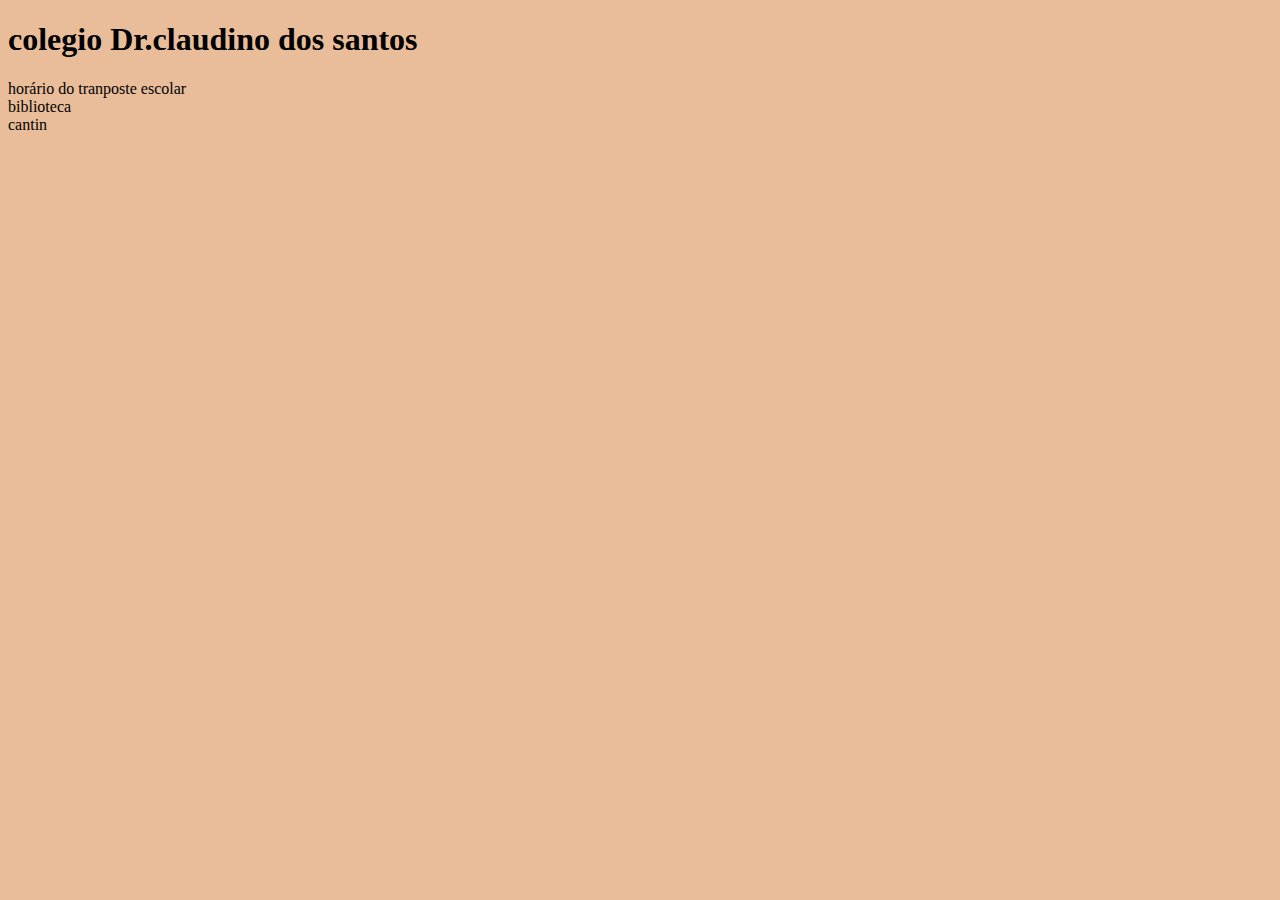
==== index.html @ e59b83eb "Add files via upload" ====
<!DOCTYPE html>
<html lang="en">
<head>
    <meta charset="UTF-8">
    <meta http-equiv="X-UA-Compatible" content="IE=edge">
    <meta name="viewport" content="width=device-width>, initial-scale=1.0">
    <title>Document</title>
    <link  rel="stylesheet" href="style.css">
</head>
<header>

   <h1>colegio Dr.claudino dos santos</h1>
   <u1></u1>
<li>horário do tranposte escolar</li>
<li>biblioteca</li>
<li>cantin</li>
</u1>

</header>
</html>
---- style.css ----
body{background-color: rgb(233, 189, 153);}
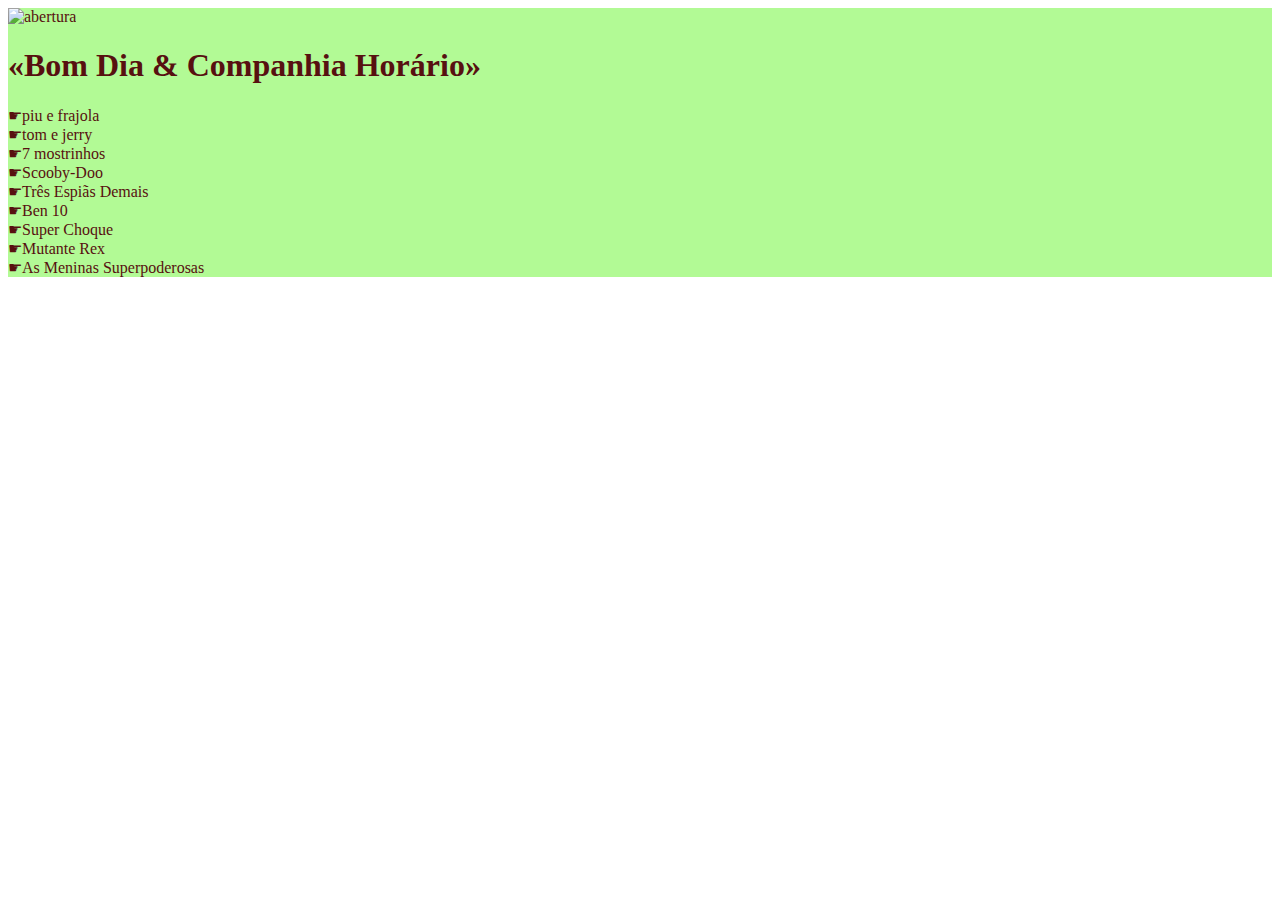
==== commit 93f20731: "Add files via upload" ====
--- a/index.html
+++ b/index.html
@@ -4,17 +4,22 @@
     <meta charset="UTF-8">
     <meta http-equiv="X-UA-Compatible" content="IE=edge">
     <meta name="viewport" content="width=device-width>, initial-scale=1.0">
-    <title>Document</title>
+    <title>Bom Dia & Cia Horário </title>
     <link  rel="stylesheet" href="style.css">
 </head>
 <header>
-
-   <h1>colegio Dr.claudino dos santos</h1>
+<img class="cabecalhio-imagem" src="./img/logo.png" alt="abertura">
+   <h1>«Bom Dia & Companhia Horário»</h1>
    <u1></u1>
-<li>horário do tranposte escolar</li>
-<li>biblioteca</li>
-<li>cantin</li>
+<li>☛piu e frajola </li>
+<li>☛tom e jerry</li>
+<li>☛7 mostrinhos</li>
+<li>☛Scooby-Doo</li>
+<li>☛Três Espiãs Demais</li>
+<li>☛Ben 10</li>
+<li>☛Super Choque</li>
+<li>☛Mutante Rex</li>
+<li>☛As Meninas Superpoderosas</li>
 </u1>
-
 </header>
 </html>--- a/style.css
+++ b/style.css
@@ -1 +1,3 @@
-body{background-color: rgb(233, 189, 153);}+header{background-color: rgb(178, 250, 149);
+color: rgb(87, 16, 16);}
+.cabecalhio-imagem{width: 30%;}
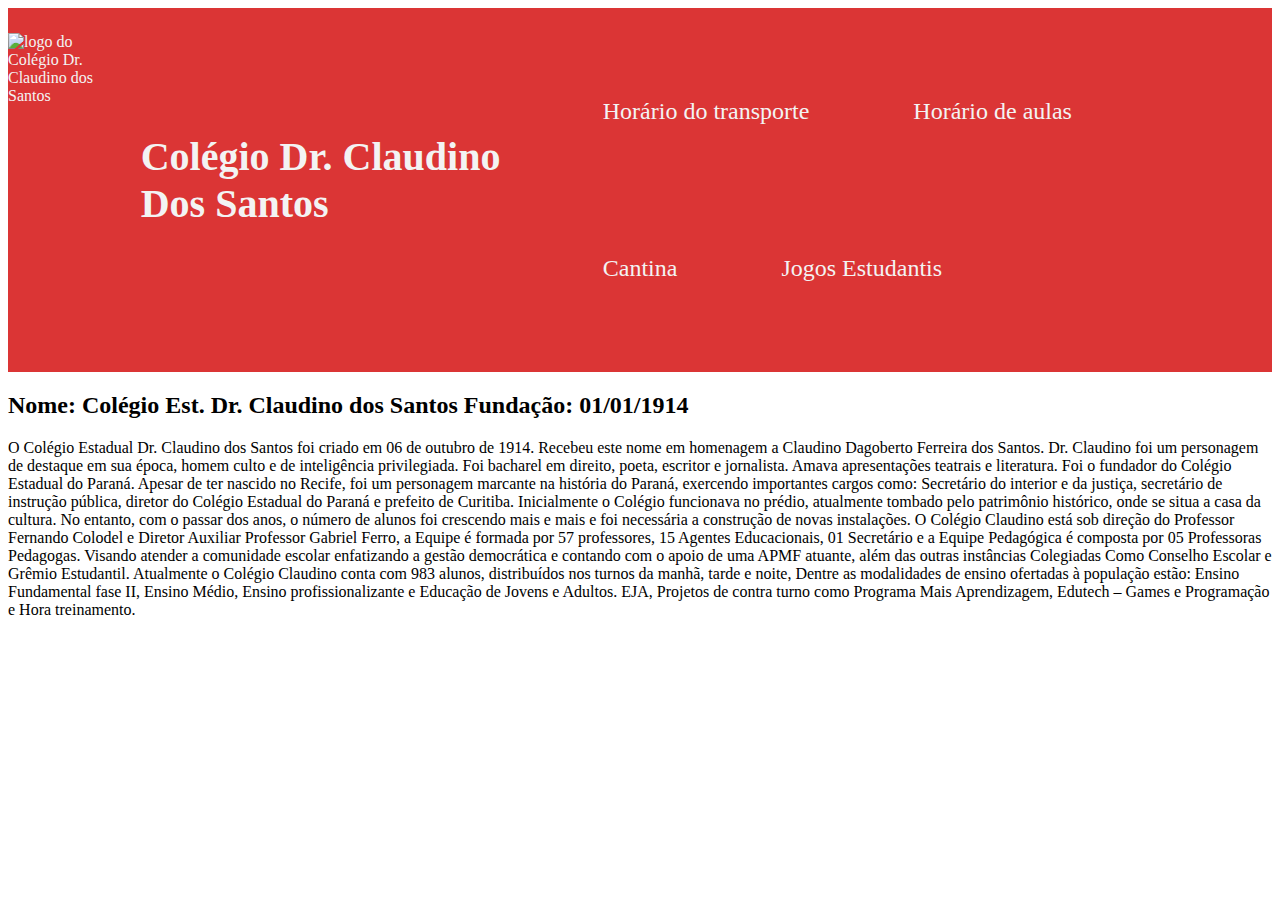
==== commit 6601d442: "Add files via upload" ====
--- a/index.html
+++ b/index.html
@@ -3,23 +3,23 @@
 <head>
     <meta charset="UTF-8">
     <meta http-equiv="X-UA-Compatible" content="IE=edge">
-    <meta name="viewport" content="width=device-width>, initial-scale=1.0">
-    <title>Bom Dia & Cia Horário </title>
-    <link  rel="stylesheet" href="style.css">
+    <meta name="viewport" content="width=device-width, initial-scale=1.0">
+    <title>Dr.Claudino dos Santos</title>
+    <link rel="stylesheet" href="style.css">
 </head>
-<header>
-<img class="cabecalhio-imagem" src="./img/logo.png" alt="abertura">
-   <h1>«Bom Dia & Companhia Horário»</h1>
-   <u1></u1>
-<li>☛piu e frajola </li>
-<li>☛tom e jerry</li>
-<li>☛7 mostrinhos</li>
-<li>☛Scooby-Doo</li>
-<li>☛Três Espiãs Demais</li>
-<li>☛Ben 10</li>
-<li>☛Super Choque</li>
-<li>☛Mutante Rex</li>
-<li>☛As Meninas Superpoderosas</li>
-</u1>
+<header class="cabecalho">
+    <img class="cabecalho-imagem" src="./img/logo.png" alt="logo do Colégio Dr. Claudino dos Santos"></img>
+    <h1>Colégio Dr. Claudino Dos Santos</h1>
+    <u1>
+    <li class="cabecalho-lista-item">Horário do transporte</li>
+    <li class="cabecalho-lista-item">Horário de aulas</li>
+    <li class="cabecalho-lista-item">Cantina</li>
+    <li class="cabecalho-lista-item">Jogos Estudantis</li>
+    </u1>
 </header>
-</html>+</html>
+<section>
+    <h2>Nome: Colégio Est. Dr. Claudino dos Santos
+        Fundação: 01/01/1914</h2>
+    <p>O Colégio Estadual Dr. Claudino dos Santos foi criado em 06 de outubro de 1914. Recebeu este nome em homenagem a Claudino Dagoberto Ferreira dos Santos. Dr. Claudino foi um personagem de destaque em sua época, homem culto e de inteligência privilegiada. Foi bacharel em direito, poeta, escritor e jornalista. Amava apresentações teatrais e literatura. Foi o fundador do Colégio Estadual do Paraná. Apesar de ter nascido no Recife, foi um personagem marcante na história do Paraná, exercendo importantes cargos como: Secretário do interior e da justiça, secretário de instrução pública, diretor do Colégio Estadual do Paraná e prefeito de Curitiba. Inicialmente o Colégio funcionava no prédio, atualmente tombado pelo patrimônio histórico, onde se situa a casa da cultura. No entanto, com o passar dos anos, o número de alunos foi crescendo mais e mais e foi necessária a construção de novas instalações. O Colégio Claudino está sob direção do Professor Fernando Colodel e Diretor Auxiliar Professor Gabriel Ferro, a Equipe é formada por 57 professores, 15 Agentes Educacionais, 01 Secretário e a Equipe Pedagógica é composta por 05 Professoras Pedagogas. Visando atender a comunidade escolar enfatizando a gestão democrática e contando com o apoio de uma APMF atuante, além das outras instâncias Colegiadas Como Conselho Escolar e Grêmio Estudantil. Atualmente o Colégio Claudino conta com 983 alunos, distribuídos nos turnos da manhã, tarde e noite, Dentre as modalidades de ensino ofertadas à população estão: Ensino Fundamental fase II, Ensino Médio, Ensino profissionalizante e Educação de Jovens e Adultos. EJA, Projetos de contra turno como Programa Mais Aprendizagem, Edutech – Games e Programação e Hora treinamento.</p>
+</section>--- a/style.css
+++ b/style.css
@@ -1,3 +1,21 @@
-header{background-color: rgb(178, 250, 149);
-color: rgb(87, 16, 16);}
-.cabecalhio-imagem{width: 30%;}
+*{
+    margin: 20;
+    padding: 20;
+}
+.cabecalho {background-color: rgb(219, 53, 53);
+color: rgb(243, 243, 243);
+display: flex;
+justify-content: space-evenly;
+padding: 25px 0;}
+.cabecalho-imagem{width: 13%;}
+.cabecalho-lista-item{
+    display: inline-block;
+    margin: 0 50px;
+padding: 65px 0;
+font-size: 24px ;}
+h1
+ {display: inline-block;
+margin: 0 16px;
+padding: 100px 0;
+font-size: 40px; }
+    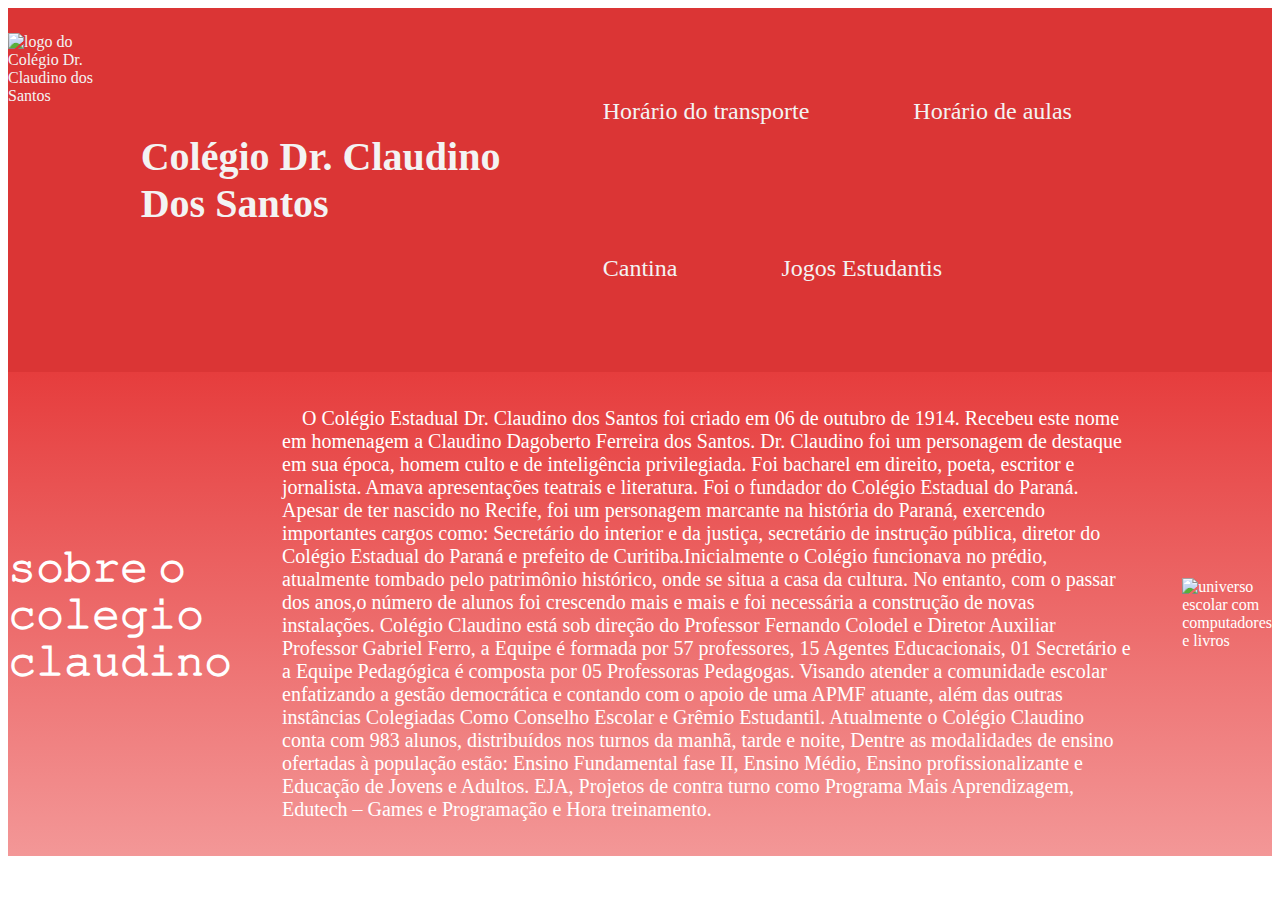
==== commit 9a387f55: "Add files via upload" ====
--- a/index.html
+++ b/index.html
@@ -18,8 +18,20 @@
     </u1>
 </header>
 </html>
-<section>
-    <h2>Nome: Colégio Est. Dr. Claudino dos Santos
-        Fundação: 01/01/1914</h2>
-    <p>O Colégio Estadual Dr. Claudino dos Santos foi criado em 06 de outubro de 1914. Recebeu este nome em homenagem a Claudino Dagoberto Ferreira dos Santos. Dr. Claudino foi um personagem de destaque em sua época, homem culto e de inteligência privilegiada. Foi bacharel em direito, poeta, escritor e jornalista. Amava apresentações teatrais e literatura. Foi o fundador do Colégio Estadual do Paraná. Apesar de ter nascido no Recife, foi um personagem marcante na história do Paraná, exercendo importantes cargos como: Secretário do interior e da justiça, secretário de instrução pública, diretor do Colégio Estadual do Paraná e prefeito de Curitiba. Inicialmente o Colégio funcionava no prédio, atualmente tombado pelo patrimônio histórico, onde se situa a casa da cultura. No entanto, com o passar dos anos, o número de alunos foi crescendo mais e mais e foi necessária a construção de novas instalações. O Colégio Claudino está sob direção do Professor Fernando Colodel e Diretor Auxiliar Professor Gabriel Ferro, a Equipe é formada por 57 professores, 15 Agentes Educacionais, 01 Secretário e a Equipe Pedagógica é composta por 05 Professoras Pedagogas. Visando atender a comunidade escolar enfatizando a gestão democrática e contando com o apoio de uma APMF atuante, além das outras instâncias Colegiadas Como Conselho Escolar e Grêmio Estudantil. Atualmente o Colégio Claudino conta com 983 alunos, distribuídos nos turnos da manhã, tarde e noite, Dentre as modalidades de ensino ofertadas à população estão: Ensino Fundamental fase II, Ensino Médio, Ensino profissionalizante e Educação de Jovens e Adultos. EJA, Projetos de contra turno como Programa Mais Aprendizagem, Edutech – Games e Programação e Hora treinamento.</p>
+<section class="escola">
+    <h2 class="escola-titulo"><strong>𝚜𝚘𝚋𝚛𝚎 𝚘 𝚌𝚘𝚕𝚎𝚐𝚒𝚘 𝚌𝚕𝚊𝚞𝚍𝚒𝚗𝚘</strong></h2>
+    <p class="escola-texto-um">O Colégio Estadual Dr. Claudino dos Santos foi criado em 06 de outubro de 1914. Recebeu este nome em homenagem a Claudino 
+        Dagoberto Ferreira dos Santos. Dr. Claudino foi um personagem de destaque em sua época, homem culto e de inteligência privilegiada. Foi bacharel 
+        em direito, poeta, escritor e jornalista. Amava apresentações teatrais e literatura.  Foi o fundador do Colégio Estadual do Paraná. Apesar de ter 
+        nascido no Recife, foi um personagem marcante na história do Paraná,  exercendo importantes cargos como: Secretário do interior e da justiça, secretário 
+    de instrução pública, diretor do Colégio Estadual do Paraná e prefeito de Curitiba.Inicialmente o Colégio funcionava no prédio, atualmente tombado pelo
+    patrimônio histórico, onde se situa a casa da cultura. No entanto, com o passar dos anos,o número de alunos foi crescendo mais e mais e foi necessária
+    a construção de novas instalações. 
+    Colégio Claudino está sob direção do Professor Fernando Colodel e Diretor Auxiliar Professor Gabriel Ferro, a Equipe é formada por 57 professores,
+    15 Agentes Educacionais, 01 Secretário e a Equipe Pedagógica é composta por 05 Professoras Pedagogas. Visando atender a comunidade escolar enfatizando a
+    gestão democrática e contando com o apoio de uma APMF atuante, além das outras instâncias Colegiadas Como Conselho Escolar e Grêmio Estudantil. Atualmente 
+    o Colégio Claudino conta com 983 alunos, distribuídos nos turnos da manhã, tarde e noite, Dentre as modalidades de ensino ofertadas à população estão:
+    Ensino Fundamental fase II, Ensino Médio, Ensino profissionalizante e Educação de Jovens e Adultos. EJA, Projetos de contra turno como Programa Mais 
+    Aprendizagem, Edutech – Games e Programação e Hora treinamento.</p>
+<img class="escola-imagem" src="./img/conhecimento.png" alt="universo escolar com computadores e livros" ection>
 </section>--- a/style.css
+++ b/style.css
@@ -13,9 +13,33 @@
     margin: 0 50px;
 padding: 65px 0;
 font-size: 24px ;}
+
 h1
  {display: inline-block;
 margin: 0 16px;
 padding: 100px 0;
 font-size: 40px; }
-    +h2
+{
+    display: inline-block;
+    font-size: 40px;
+}
+p
+{
+    margin: 7px 30px;
+    padding: 4px 20px;
+    font-size: 20px ;
+    text-indent: 20px;
+}
+.escola-imagem{width: 20%;}
+.escola{
+    background-image: linear-gradient(rgb(230, 61, 61), rgb(243, 151, 151));
+    color: rgb(255, 255, 255);
+    display:flex;
+    justify-content: center;
+    align-items: center;
+    padding: 24px 0;
+align-items: center;
+
+}
+
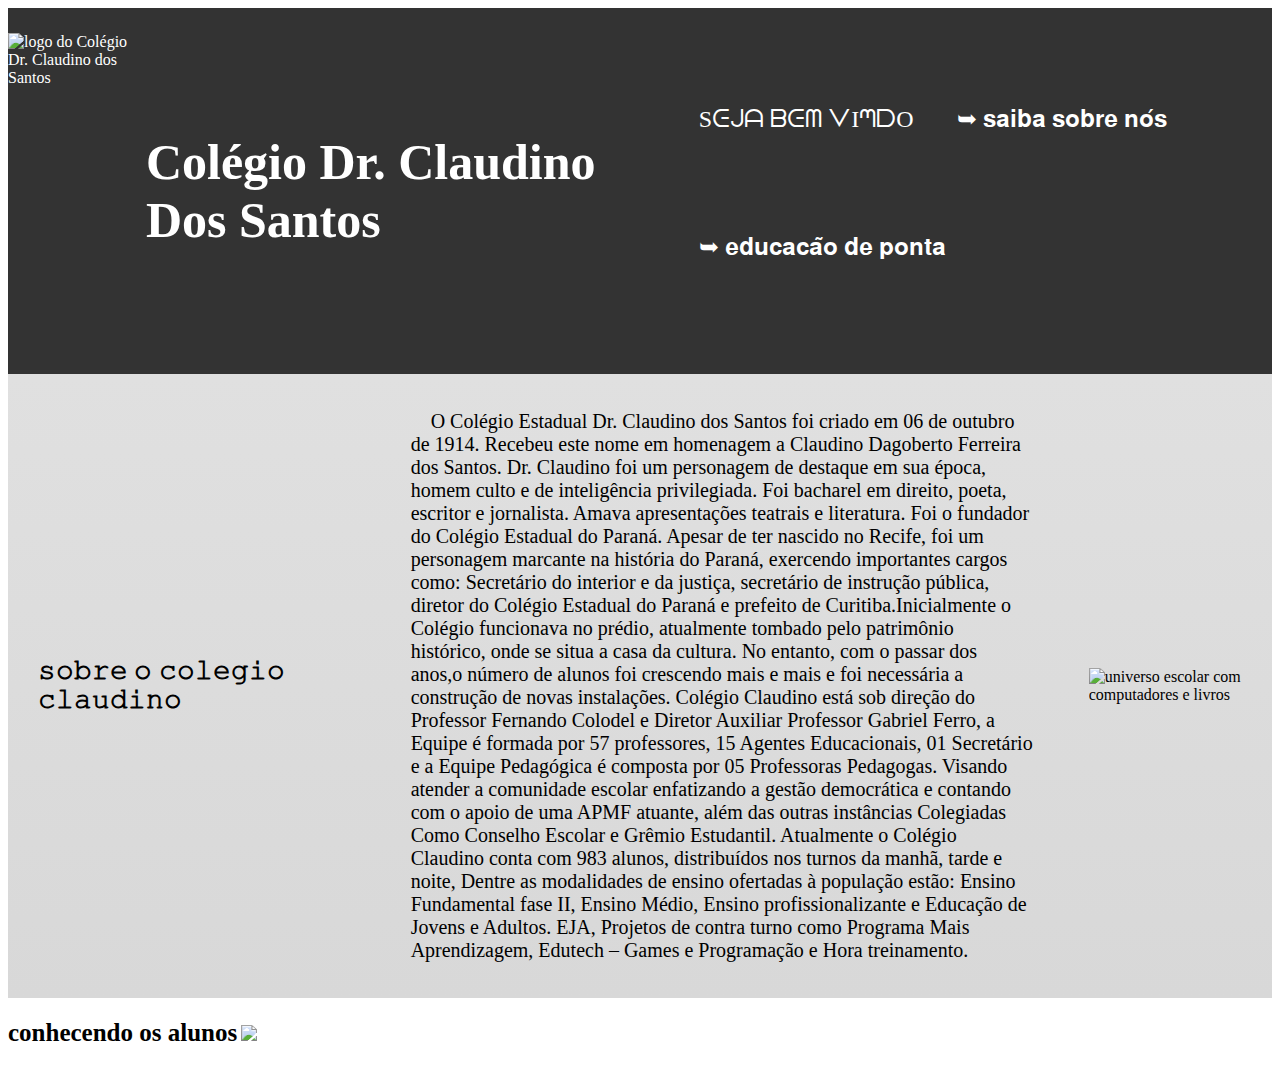
==== commit ce7e2df1: "Add files via upload" ====
--- a/index.html
+++ b/index.html
@@ -11,15 +11,16 @@
     <img class="cabecalho-imagem" src="./img/logo.png" alt="logo do Colégio Dr. Claudino dos Santos"></img>
     <h1>Colégio Dr. Claudino Dos Santos</h1>
     <u1>
-    <li class="cabecalho-lista-item">Horário do transporte</li>
-    <li class="cabecalho-lista-item">Horário de aulas</li>
-    <li class="cabecalho-lista-item">Cantina</li>
-    <li class="cabecalho-lista-item">Jogos Estudantis</li>
+</p>
+    <li class="cabecalho-lista-item">Sᕮᒍᗩ ᗷᕮᗰ ᐯIᘉᗞO</li>
+    <li class="cabecalho-lista-item">➥ 𝐬𝐚𝐢𝐛𝐚 𝐬𝐨𝐛𝐫𝐞 𝐧𝐨́𝐬</li>
+    <li class="cabecalho-lista-item">➥ 𝐞𝐝𝐮𝐜𝐚𝐜𝐚̃𝐨 𝐝𝐞 𝐩𝐨𝐧𝐭𝐚</li>
     </u1>
 </header>
 </html>
 <section class="escola">
     <h2 class="escola-titulo"><strong>𝚜𝚘𝚋𝚛𝚎 𝚘 𝚌𝚘𝚕𝚎𝚐𝚒𝚘 𝚌𝚕𝚊𝚞𝚍𝚒𝚗𝚘</strong></h2>
+    <div class="escola-conteudo">
     <p class="escola-texto-um">O Colégio Estadual Dr. Claudino dos Santos foi criado em 06 de outubro de 1914. Recebeu este nome em homenagem a Claudino 
         Dagoberto Ferreira dos Santos. Dr. Claudino foi um personagem de destaque em sua época, homem culto e de inteligência privilegiada. Foi bacharel 
         em direito, poeta, escritor e jornalista. Amava apresentações teatrais e literatura.  Foi o fundador do Colégio Estadual do Paraná. Apesar de ter 
@@ -33,5 +34,13 @@
     o Colégio Claudino conta com 983 alunos, distribuídos nos turnos da manhã, tarde e noite, Dentre as modalidades de ensino ofertadas à população estão:
     Ensino Fundamental fase II, Ensino Médio, Ensino profissionalizante e Educação de Jovens e Adultos. EJA, Projetos de contra turno como Programa Mais 
     Aprendizagem, Edutech – Games e Programação e Hora treinamento.</p>
-<img class="escola-imagem" src="./img/conhecimento.png" alt="universo escolar com computadores e livros" ection>
-</section>+    </div>
+    <img class="escola-imagem" src="./img/conhecimento.png" alt="universo escolar com computadores e livros" ection>
+</section>
+<section>
+  <h2 class="alunos-titulo"> conhecendo os alunos</h2>
+  <img class="aluno-um" src="./img/CR7.png">
+</section>
+<html>
+
+
--- a/style.css
+++ b/style.css
@@ -2,44 +2,58 @@
     margin: 20;
     padding: 20;
 }
-.cabecalho {background-color: rgb(219, 53, 53);
-color: rgb(243, 243, 243);
+.cabecalho {background-color: rgb(51, 51, 51);
+color: rgb(255, 255, 255);
 display: flex;
 justify-content: space-evenly;
 padding: 25px 0;}
-.cabecalho-imagem{width: 13%;}
+.cabecalho-imagem
+{width: 13%;
+    height: 13%;
+}
 .cabecalho-lista-item{
     display: inline-block;
-    margin: 0 50px;
-padding: 65px 0;
+    margin: 0 20px;
+padding: 50px 0;
 font-size: 24px ;}
 
 h1
  {display: inline-block;
 margin: 0 16px;
 padding: 100px 0;
-font-size: 40px; }
+font-size: 50px; }
 h2
 {
     display: inline-block;
-    font-size: 40px;
+    font-size: 25px;
 }
 p
 {
     margin: 7px 30px;
-    padding: 4px 20px;
+    padding: 4px 25px;
     font-size: 20px ;
     text-indent: 20px;
+    color: rgb(0, 0, 0);
 }
 .escola-imagem{width: 20%;}
 .escola{
-    background-image: linear-gradient(rgb(230, 61, 61), rgb(243, 151, 151));
-    color: rgb(255, 255, 255);
+    background-image: linear-gradient(rgb(224, 224, 224), rgb(216, 216, 216));
+    color: rgb(0, 0, 0);
     display:flex;
     justify-content: center;
     align-items: center;
-    padding: 24px 0;
+    padding: 25px 0;
 align-items: center;
 
 }
+.escola-conteudo
+{width: 80%;
+}
+.escola-titulo{
+padding: 50px 30px; }
 
+.aluno-um {
+width: 10%;
+}
+
+
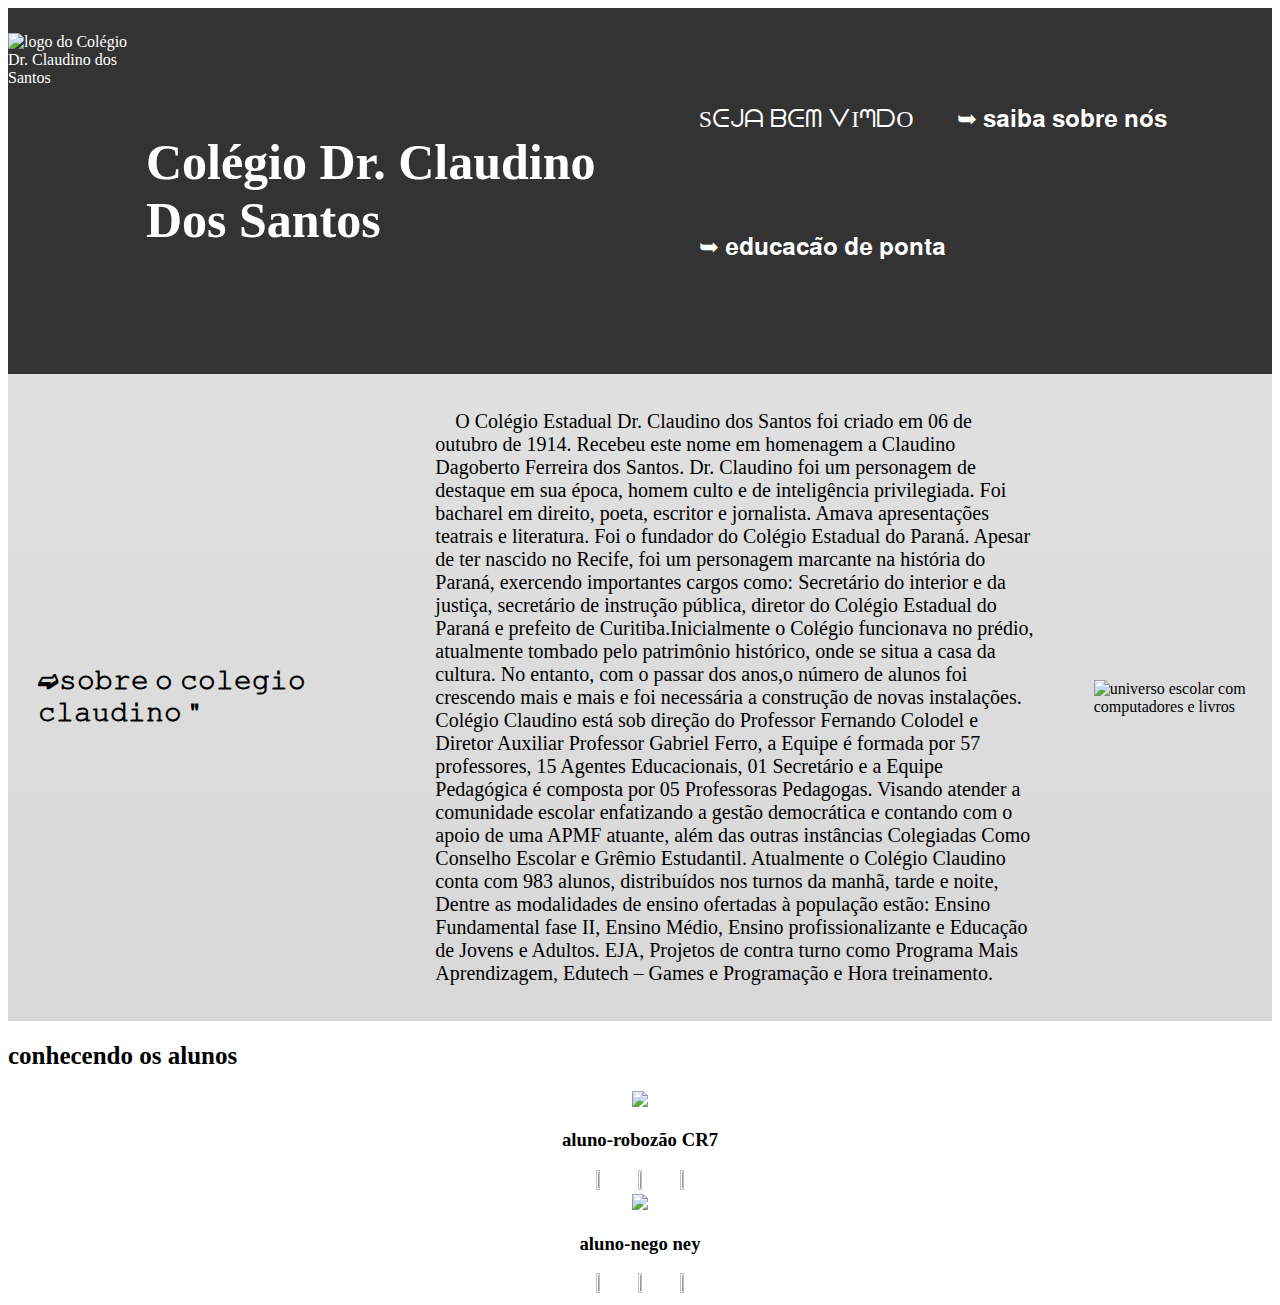
==== commit c64c7408: "Add files via upload" ====
--- a/index.html
+++ b/index.html
@@ -18,8 +18,10 @@
     </u1>
 </header>
 </html>
+
+
 <section class="escola">
-    <h2 class="escola-titulo"><strong>𝚜𝚘𝚋𝚛𝚎 𝚘 𝚌𝚘𝚕𝚎𝚐𝚒𝚘 𝚌𝚕𝚊𝚞𝚍𝚒𝚗𝚘</strong></h2>
+    <h2 class="escola-titulo"><strong>➫𝚜𝚘𝚋𝚛𝚎 𝚘 𝚌𝚘𝚕𝚎𝚐𝚒𝚘 𝚌𝚕𝚊𝚞𝚍𝚒𝚗𝚘＂</strong></h2>
     <div class="escola-conteudo">
     <p class="escola-texto-um">O Colégio Estadual Dr. Claudino dos Santos foi criado em 06 de outubro de 1914. Recebeu este nome em homenagem a Claudino 
         Dagoberto Ferreira dos Santos. Dr. Claudino foi um personagem de destaque em sua época, homem culto e de inteligência privilegiada. Foi bacharel 
@@ -37,9 +39,27 @@
     </div>
     <img class="escola-imagem" src="./img/conhecimento.png" alt="universo escolar com computadores e livros" ection>
 </section>
+
+
 <section>
-  <h2 class="alunos-titulo"> conhecendo os alunos</h2>
-  <img class="aluno-um" src="./img/CR7.png">
+  <h2 class="alunos-titulo">
+     conhecendo os alunos</h2>
+     <div class="estudante-div">
+  <img class="aluno-um" src="./img/aluno1.png">
+  <h3> aluno-robozão CR7 </h3>
+  <img class="estudante-icone" src="./img/instagram.png">
+  <img class="estudante-icone" src="./img/facebook.png">
+  <img class="estudante-icone" src="./img/whatsapp.png">
+</div>
+
+
+<div class="estudante-div2">
+<img class="aluno-dois" src="./img/aluno2.png">
+<h3> aluno-nego ney </h3>
+<img class="estudante-icone" src="./img/instagram.png">
+<img class="estudante-icone" src="./img/facebook.png">
+<img class="estudante-icone" src="./img/whatsapp.png">
+</div>
 </section>
 <html>
 
--- a/style.css
+++ b/style.css
@@ -52,8 +52,26 @@
 .escola-titulo{
 padding: 50px 30px; }
 
+
 .aluno-um {
-width: 10%;
+width: 25%;
+}
+.estudante-icone{
+    width: 3%;
+    height: 4%;
+}
+.estudante-div{
+    text-align: center;
 }
 
 
+.aluno-dois {
+    width: 25%;
+    }
+    .estudante-icone{
+        width: 3%;
+        height: 4%;
+    }
+    .estudante-div2{
+        text-align: center;
+    }
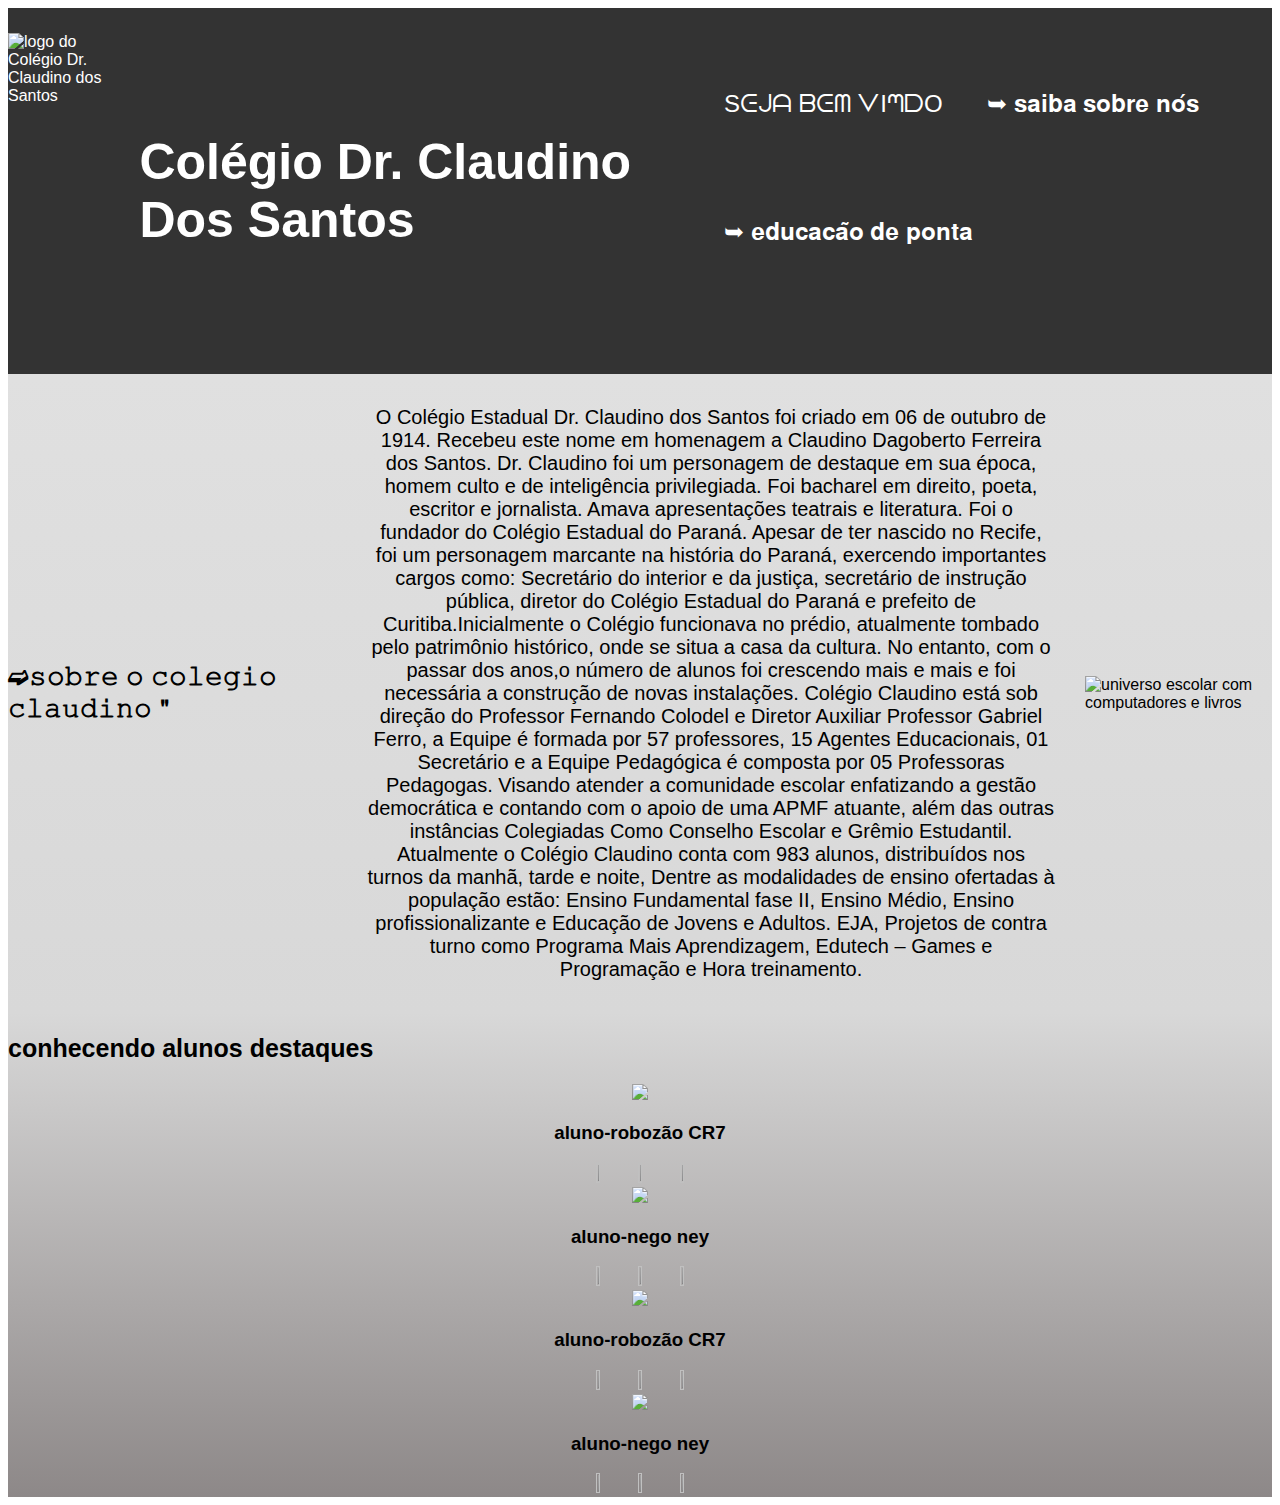
==== commit 484137f1: "Add files via upload" ====
--- a/index.html
+++ b/index.html
@@ -38,13 +38,14 @@
     Aprendizagem, Edutech – Games e Programação e Hora treinamento.</p>
     </div>
     <img class="escola-imagem" src="./img/conhecimento.png" alt="universo escolar com computadores e livros" ection>
-</section>
+</section> 
 
+<section class="estudante">
+    <h2 class="alunos-titulo"> conhecendo alunos destaques</h2>
 
-<section>
-  <h2 class="alunos-titulo">
-     conhecendo os alunos</h2>
-     <div class="estudante-div">
+     <div class="estudantes-todos">
+     
+    <div class="estudante-div">
   <img class="aluno-um" src="./img/aluno1.png">
   <h3> aluno-robozão CR7 </h3>
   <img class="estudante-icone" src="./img/instagram.png">
@@ -53,13 +54,31 @@
 </div>
 
 
-<div class="estudante-div2">
-<img class="aluno-dois" src="./img/aluno2.png">
+<div class="estudante-div">
+
+<img class="aluno-um" src="./img/aluno2.png">
 <h3> aluno-nego ney </h3>
 <img class="estudante-icone" src="./img/instagram.png">
 <img class="estudante-icone" src="./img/facebook.png">
 <img class="estudante-icone" src="./img/whatsapp.png">
 </div>
+
+<div class="estudante-div">
+    <img class="aluno-um" src="./img/aluno1.png">
+    <h3> aluno-robozão CR7 </h3>
+    <img class="estudante-icone" src="./img/instagram.png">
+    <img class="estudante-icone" src="./img/facebook.png">
+    <img class="estudante-icone" src="./img/whatsapp.png">
+  </div>
+
+  <div class="estudante-div">
+    <img class="aluno-um" src="./img/aluno2.png">
+    <h3> aluno-nego ney </h3>
+    <img class="estudante-icone" src="./img/instagram.png">
+    <img class="estudante-icone" src="./img/facebook.png">
+    <img class="estudante-icone" src="./img/whatsapp.png">
+    </div>
+    </div>
 </section>
 <html>
 
--- a/style.css
+++ b/style.css
@@ -30,9 +30,9 @@
 p
 {
     margin: 7px 30px;
-    padding: 4px 25px;
+    padding: px 25px;
     font-size: 20px ;
-    text-indent: 20px;
+    text-align: center;
     color: rgb(0, 0, 0);
 }
 .escola-imagem{width: 20%;}
@@ -52,6 +52,11 @@
 .escola-titulo{
 padding: 50px 30px; }
 
+.estudante{
+    background-image: linear-gradient(rgb(216, 216, 216), rgb(141, 136, 136));
+    color: rgb(0, 0, 0);   
+}
+
 
 .aluno-um {
 width: 25%;
@@ -64,14 +69,20 @@
     text-align: center;
 }
 
-
-.aluno-dois {
-    width: 25%;
-    }
     .estudante-icone{
         width: 3%;
         height: 4%;
     }
-    .estudante-div2{
-        text-align: center;
-    }
+   
+    body{font-family:  Arial, Helvetica, sans-serif;}
+    
+
+    .escola-titulo{
+    align-items: center;
+    padding: 50px 0; 
+  }
+  
+    .estudante-todos {
+        display: grid;
+        grid-template-columns:  25% 25% 25% 25%;
+    }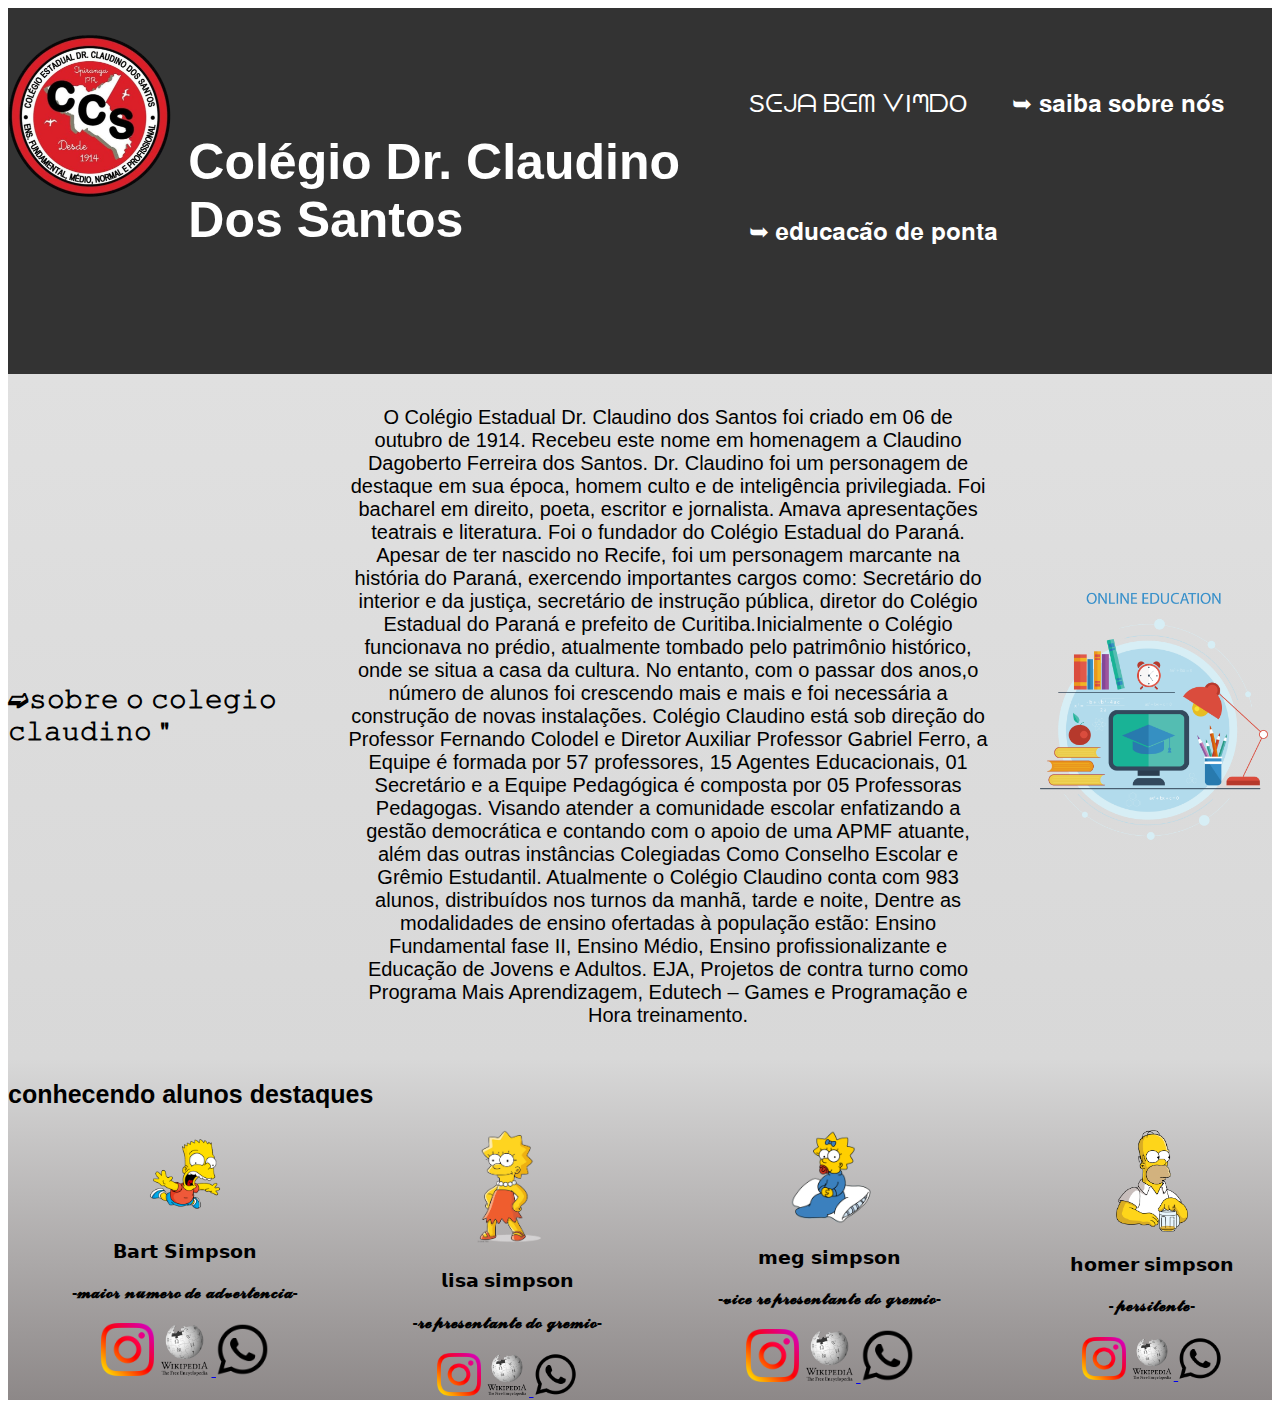
==== commit cdcc75a2: "Add files via upload" ====
--- a/index.html
+++ b/index.html
@@ -41,15 +41,17 @@
 </section> 
 
 <section class="estudante">
-    <h2 class="alunos-titulo"> conhecendo alunos destaques</h2>
+    
+    <h2 class="alunos-destaqus">conhecendo alunos destaques</h2>
 
      <div class="estudantes-todos">
      
     <div class="estudante-div">
   <img class="aluno-um" src="./img/aluno1.png">
-  <h3> aluno-robozão CR7 </h3>
-  <img class="estudante-icone" src="./img/instagram.png">
-  <img class="estudante-icone" src="./img/facebook.png">
+  <h3> 𝗕𝗮𝗿𝘁 𝗦𝗶𝗺𝗽𝘀𝗼𝗻 </h3>
+  <h4>-𝓶𝓪𝓲𝓸𝓻 𝓷𝓾𝓶𝓮𝓻𝓸 𝓭𝓮 𝓪𝓭𝓿𝓮𝓻𝓽𝓮𝓷𝓬𝓲𝓪-</h4>
+  <img class="estudante-icone" src="./img/instagram.png"> </a>
+  <a href="https://pt.wikipedia.org/wiki/Bart_Simpson#Conhecimentos_e_Habilidades" target="_blank" rel="noopener noreferrer"> <img class="estudante-icone" src="./img/facebook.png"> </a>
   <img class="estudante-icone" src="./img/whatsapp.png">
 </div>
 
@@ -57,28 +59,35 @@
 <div class="estudante-div">
 
 <img class="aluno-um" src="./img/aluno2.png">
-<h3> aluno-nego ney </h3>
+<h3>  𝗹𝗶𝘀𝗮 𝘀𝗶𝗺𝗽𝘀𝗼𝗻 </h3>
+<h4>-𝓻𝓮𝓹𝓻𝓮𝓼𝓮𝓷𝓽𝓪𝓷𝓽𝓮 𝓭𝓸 𝓰𝓻𝓮𝓶𝓲𝓸-</h4>
 <img class="estudante-icone" src="./img/instagram.png">
-<img class="estudante-icone" src="./img/facebook.png">
+<a href="https://pt.wikipedia.org/wiki/Lisa_Simpson" target="_blank" rel="noopener noreferrer"> <img class="estudante-icone" src="./img/facebook.png"> </a>
 <img class="estudante-icone" src="./img/whatsapp.png">
 </div>
 
 <div class="estudante-div">
-    <img class="aluno-um" src="./img/aluno1.png">
-    <h3> aluno-robozão CR7 </h3>
+    <img class="aluno-um" src="./img/aluno3.png">
+    <h3> 𝗺𝗲𝗴 𝘀𝗶𝗺𝗽𝘀𝗼𝗻 </h3>
+    <h4>-𝓿𝓲𝓬𝓮 𝓻𝓮𝓹𝓻𝓮𝓼𝓮𝓷𝓽𝓪𝓷𝓽𝓮 𝓭𝓸 𝓰𝓻𝓮𝓶𝓲𝓸-</h4>
     <img class="estudante-icone" src="./img/instagram.png">
-    <img class="estudante-icone" src="./img/facebook.png">
+    <a href="https://pt.wikipedia.org/wiki/Marge_Simpson" target="_blank" rel="noopener noreferrer"> <img class="estudante-icone" src="./img/facebook.png"> </a>
     <img class="estudante-icone" src="./img/whatsapp.png">
+
   </div>
 
   <div class="estudante-div">
-    <img class="aluno-um" src="./img/aluno2.png">
-    <h3> aluno-nego ney </h3>
+    <img class="aluno-um" src="./img/aluno4.png">
+    <h3> 𝗵𝗼𝗺𝗲𝗿 𝘀𝗶𝗺𝗽𝘀𝗼𝗻  </h3>
+    <h4>-𝓹𝓮𝓻𝓼𝓲𝓽𝓮𝓷𝓽𝓮-</h4>
     <img class="estudante-icone" src="./img/instagram.png">
-    <img class="estudante-icone" src="./img/facebook.png">
+    <a href="https://pt.wikipedia.org/wiki/Homer_Simpson" target="_blank" rel="noopener noreferrer"> <img class="estudante-icone" src="./img/facebook.png"> </a>
     <img class="estudante-icone" src="./img/whatsapp.png">
-    </div>
-    </div>
+   
+  
+</div>
+   
+</div>
 </section>
 <html>
 
--- a/style.css
+++ b/style.css
@@ -56,25 +56,21 @@
     background-image: linear-gradient(rgb(216, 216, 216), rgb(141, 136, 136));
     color: rgb(0, 0, 0);   
 }
-
+.alunos-destaqus{
+    align-items: center;
+}
 
 .aluno-um {
 width: 25%;
 }
 .estudante-icone{
-    width: 3%;
-    height: 4%;
+    width: 15%;
 }
-.estudante-div{
+.estudante-div {
     text-align: center;
 }
-
-    .estudante-icone{
-        width: 3%;
-        height: 4%;
-    }
-   
-    body{font-family:  Arial, Helvetica, sans-serif;}
+body{font-family:  Arial
+   , Helvetica, sans-serif;}
     
 
     .escola-titulo{
@@ -82,7 +78,8 @@
     padding: 50px 0; 
   }
   
-    .estudante-todos {
+    .estudantes-todos {
         display: grid;
-        grid-template-columns:  25% 25% 25% 25%;
-    }+        grid-template-columns:  28% 23% 28% 23%;
+    }
+  